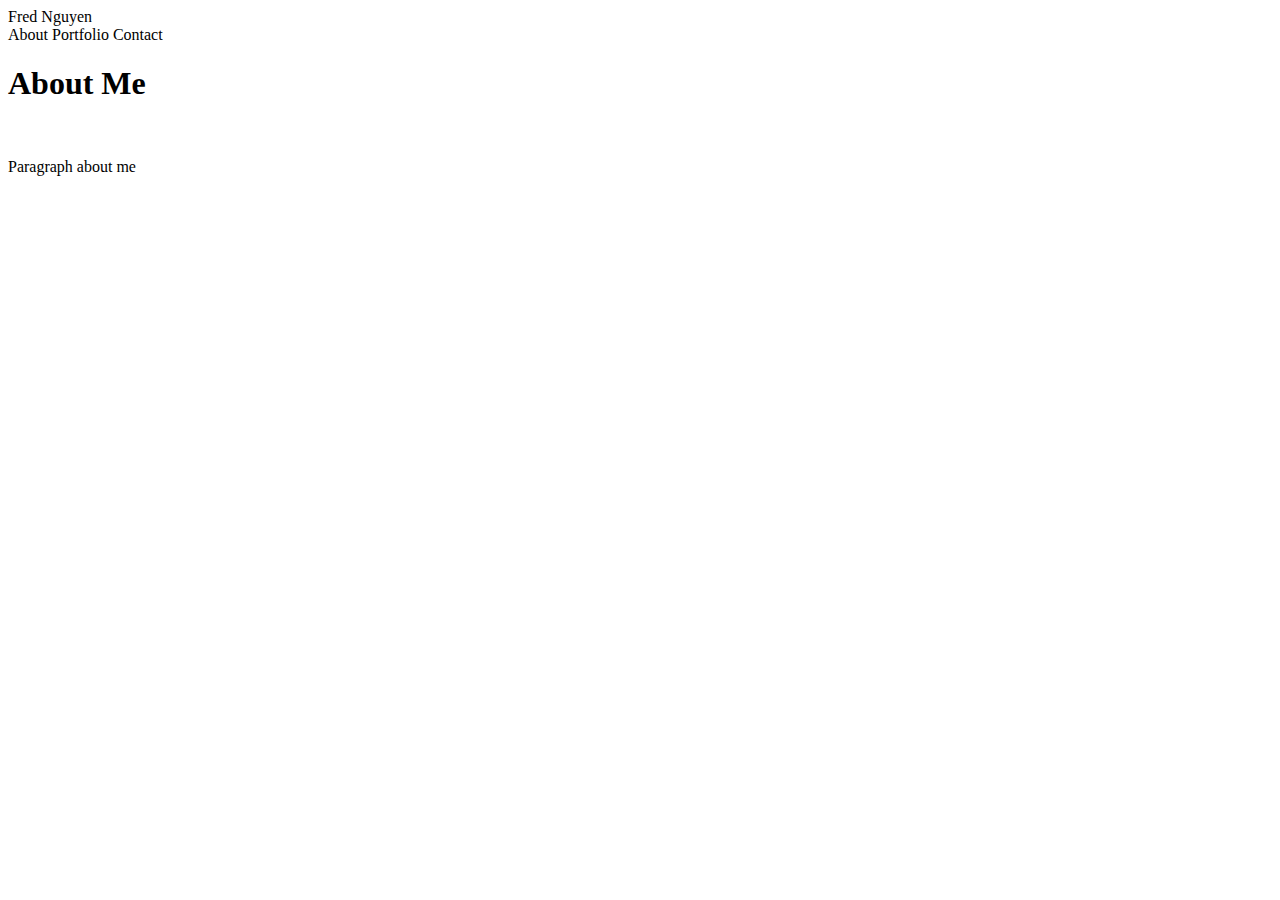
==== index.html @ c5648ea7 "edited the about me page and also started the portfolio html" ====
<!DOCTYPE html>
<html lang="en">

<head>
    <meta charset="UTF-8">
    <meta name="viewport" content="width=device-width, initial-scale=1.0">
    <meta http-equiv="X-UA-Compatible" content="ie=edge">
    <title>Fred Nguyen's About Me</title>
    <link rel="stylesheet" type="text/css" href="assets/css/style.css">
</head>

<body>
    <div>
        <header>Fred Nguyen</header>
        <nav>
            About
            Portfolio
            Contact
        </nav>
    </div>

    <div>
        <h1>
            About Me
        </h1>

        <img>

        <p>Paragraph about me</p>
    </div>
</body>

</html>
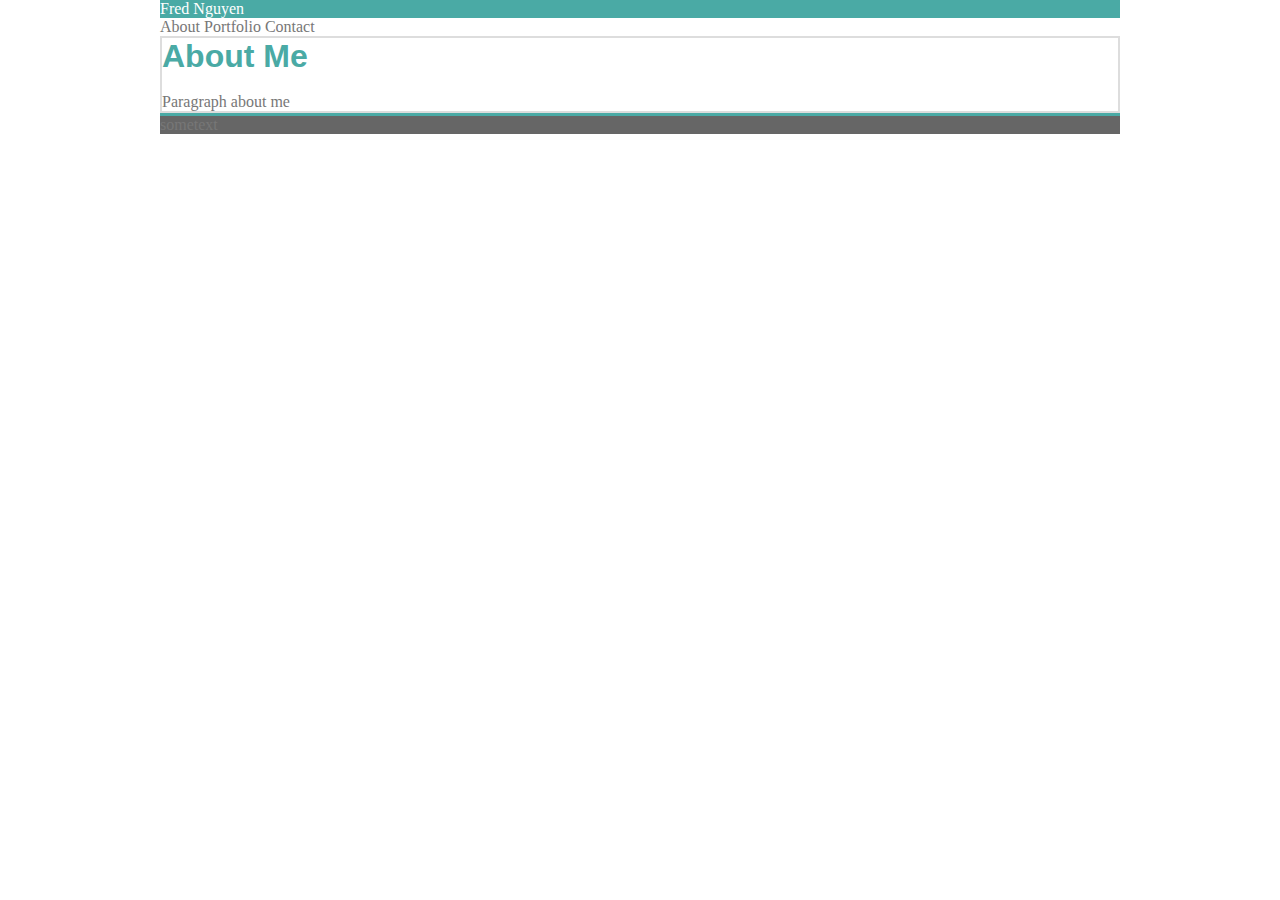
==== commit db15723a: "coded the basic color for the background and text" ====
--- a/index.html
+++ b/index.html
@@ -10,7 +10,7 @@
 </head>
 
 <body>
-    <div>
+    <div class="heading">
         <header>Fred Nguyen</header>
         <nav>
             About
@@ -19,7 +19,7 @@
         </nav>
     </div>
 
-    <div>
+    <div class="main-content">
         <h1>
             About Me
         </h1>
@@ -28,6 +28,8 @@
 
         <p>Paragraph about me</p>
     </div>
+
+    <footer>sometext</footer>
 </body>
 
 </html>--- a/assets/css/style.css
+++ b/assets/css/style.css
@@ -0,0 +1,36 @@
+* {
+    box-sizing: border-box;
+    margin: 0 auto;
+}
+
+body{
+    width: 960px;
+    color: #777777;
+}
+
+}
+.heading{
+    background-color: #ffffff;
+    border: solid 2px #cccccc;
+}
+
+.main-content {
+    background-color: #ffffff;
+    border: solid 2px #dddddd;
+}
+header {
+    background-color: #4aaaa5;
+    color: #ffffff;
+    font-family: Georgia, 'Times New Roman', Times, serif;
+}
+
+h1 {
+    font-family: Arial, Helvetica, sans-serif;
+    color: #4aaaa5;
+
+}
+
+footer {
+    background-color: #666666;
+    border-top: #4aaaa5 solid 3px;
+}
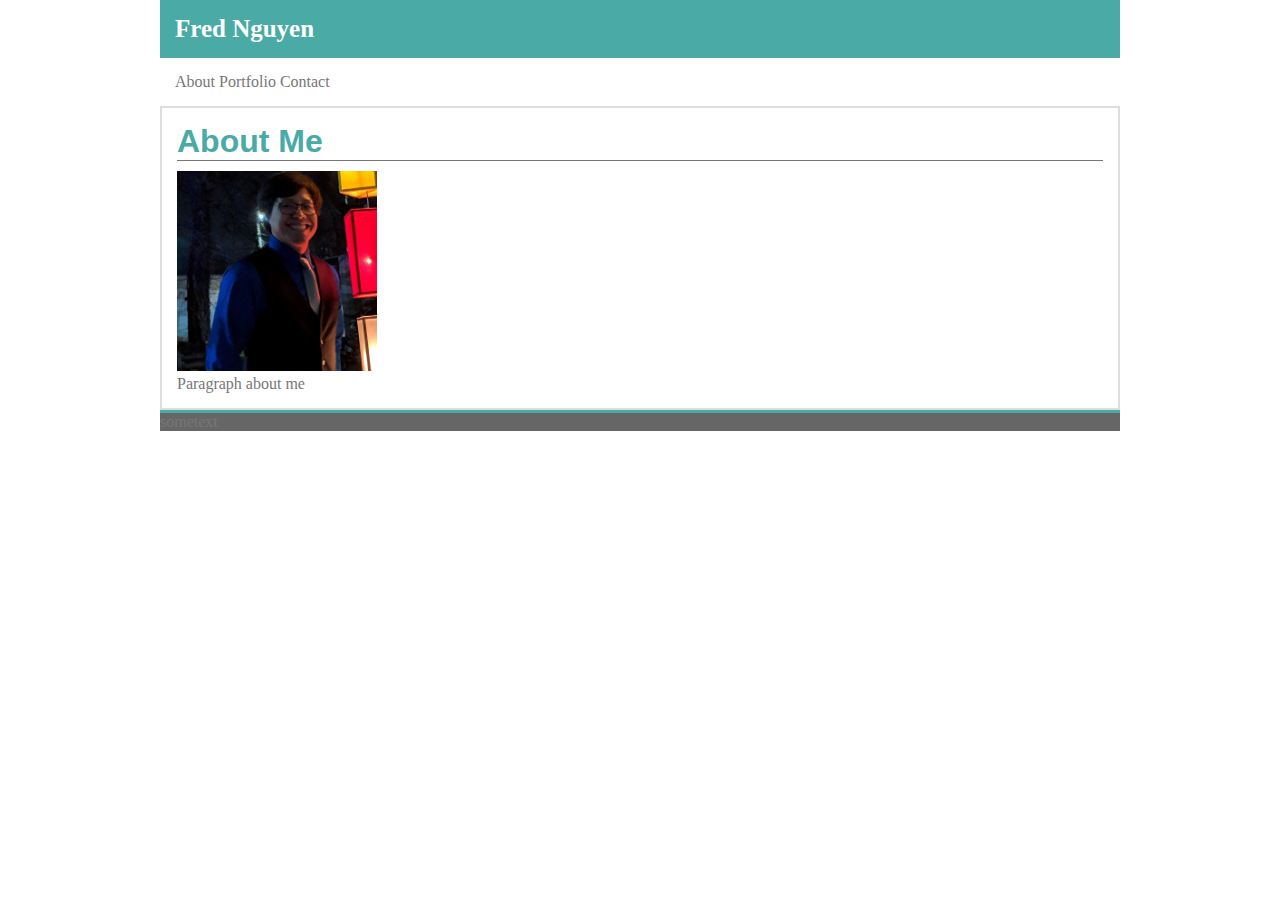
==== commit e6a77360: "added a profile picture and also edited the padding and margins in css" ====
--- a/index.html
+++ b/index.html
@@ -24,7 +24,7 @@
             About Me
         </h1>
 
-        <img>
+        <img src="assets/images/profile-picture.jpg" alt="Fred Nguyen Profile Picture">
 
         <p>Paragraph about me</p>
     </div>
--- a/assets/css/style.css
+++ b/assets/css/style.css
@@ -17,16 +17,32 @@
 .main-content {
     background-color: #ffffff;
     border: solid 2px #dddddd;
+    padding: 15px;
+
 }
 header {
     background-color: #4aaaa5;
     color: #ffffff;
     font-family: Georgia, 'Times New Roman', Times, serif;
+    font-size: 25px;
+    font-weight: bolder;
+    padding: 15px;
+}
+
+nav {
+    padding: 15px;
 }
 
 h1 {
     font-family: Arial, Helvetica, sans-serif;
     color: #4aaaa5;
+    border-bottom: #777777 1px solid;
+    margin: 10 px;
+}
+
+img {
+    width: 200px;
+    margin-top: 10px;
 
 }
 
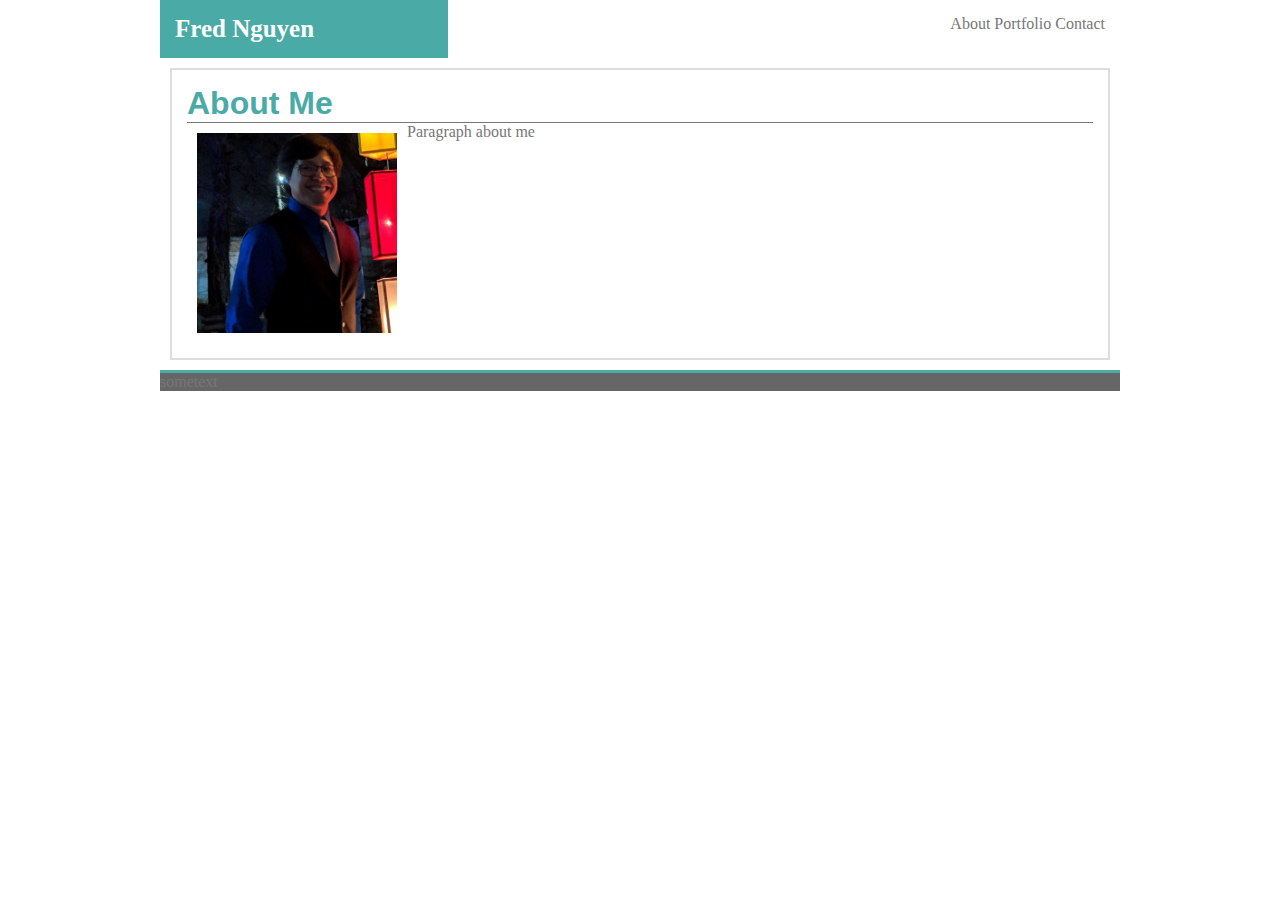
==== commit 70dcae64: "add div clearfix and edited the layout in style.css" ====
--- a/index.html
+++ b/index.html
@@ -10,23 +10,27 @@
 </head>
 
 <body>
-    <div class="heading">
-        <header>Fred Nguyen</header>
-        <nav>
-            About
-            Portfolio
-            Contact
-        </nav>
+    <div class="clearfix">
+        <div class="heading">
+            <header>Fred Nguyen</header>
+            <nav>
+                About
+                Portfolio
+                Contact
+            </nav>
+        </div>
     </div>
 
-    <div class="main-content">
-        <h1>
-            About Me
-        </h1>
+    <div class="clearfix">
+        <div class="main-content">
+            <h1>
+                About Me
+            </h1>
 
-        <img src="assets/images/profile-picture.jpg" alt="Fred Nguyen Profile Picture">
+            <img src="assets/images/profile-picture.jpg" alt="Fred Nguyen Profile Picture">
 
-        <p>Paragraph about me</p>
+            <p>Paragraph about me</p>
+        </div>
     </div>
 
     <footer>sometext</footer>
--- a/assets/css/style.css
+++ b/assets/css/style.css
@@ -18,6 +18,8 @@
     background-color: #ffffff;
     border: solid 2px #dddddd;
     padding: 15px;
+    margin: 10px;
+    overflow: auto;
 
 }
 header {
@@ -27,10 +29,15 @@
     font-size: 25px;
     font-weight: bolder;
     padding: 15px;
+    float: left;
+    width: 30%;
 }
 
 nav {
     padding: 15px;
+    text-align: end;
+    float:right;
+    width: 70%;
 }
 
 h1 {
@@ -41,12 +48,18 @@
 }
 
 img {
-    width: 200px;
-    margin-top: 10px;
-
+    width: 200px; 
+    margin: 10px;
+    float: left;
 }
 
 footer {
     background-color: #666666;
     border-top: #4aaaa5 solid 3px;
 }
+
+.clearfix::after{
+    content: "";
+    display: block;
+    clear: both;
+}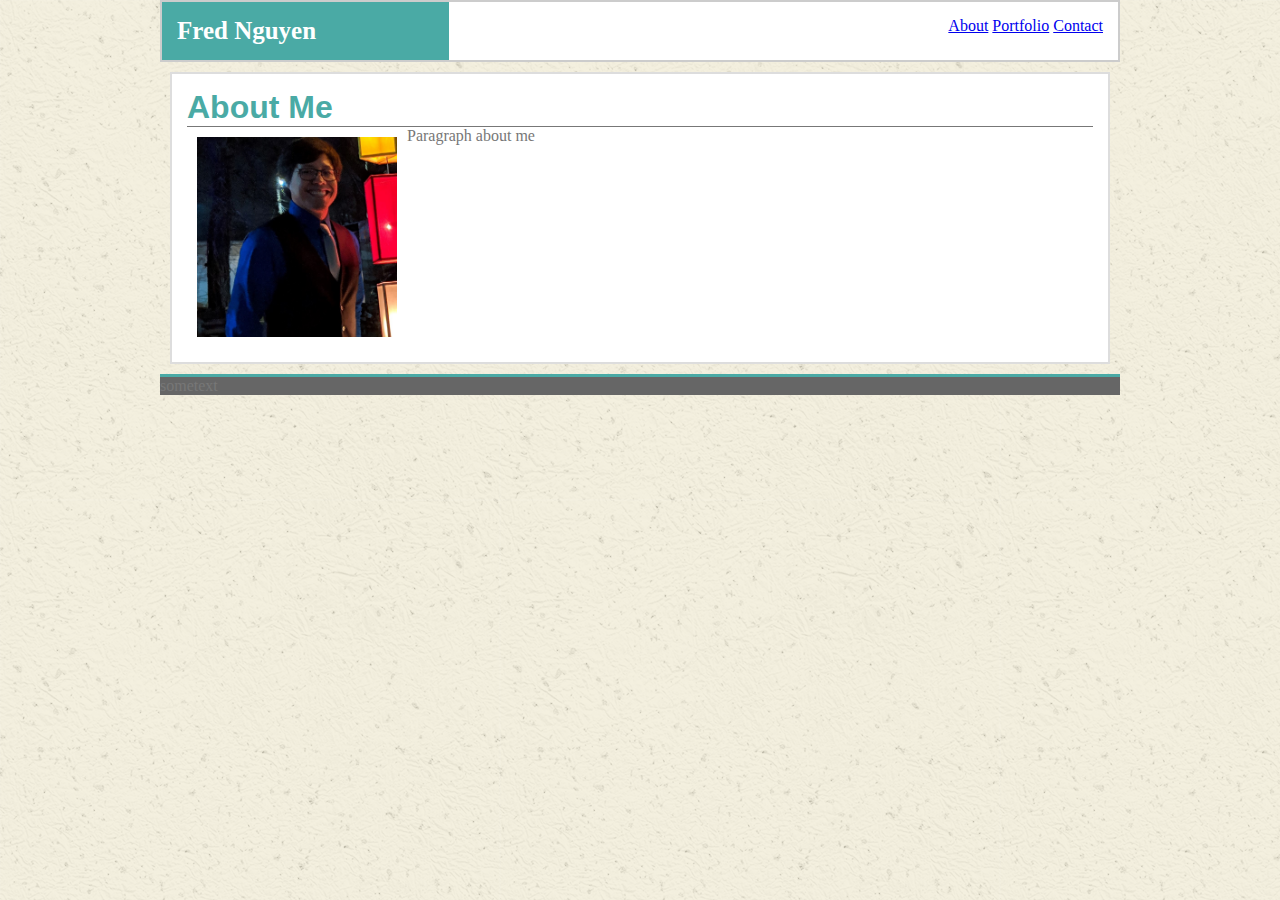
==== commit 2bada806: "made the navs into links in html" ====
--- a/index.html
+++ b/index.html
@@ -14,9 +14,9 @@
         <div class="heading">
             <header>Fred Nguyen</header>
             <nav>
-                About
-                Portfolio
-                Contact
+                <a href="#">About</a>
+                <a href="portfolio.html">Portfolio</a>
+                <a href="contact.html">Contact</a>
             </nav>
         </div>
     </div>
--- a/assets/css/style.css
+++ b/assets/css/style.css
@@ -6,12 +6,13 @@
 body{
     width: 960px;
     color: #777777;
+    background-image: url(../images/background.png);
 }
 
-}
-.heading{
+.heading {
     background-color: #ffffff;
-    border: solid 2px #cccccc;
+    border: 2px solid #cccccc;
+    overflow: auto;
 }
 
 .main-content {
@@ -20,8 +21,8 @@
     padding: 15px;
     margin: 10px;
     overflow: auto;
+}
 
-}
 header {
     background-color: #4aaaa5;
     color: #ffffff;
@@ -58,7 +59,7 @@
     border-top: #4aaaa5 solid 3px;
 }
 
-.clearfix::after{
+.clearfix::after {
     content: "";
     display: block;
     clear: both;
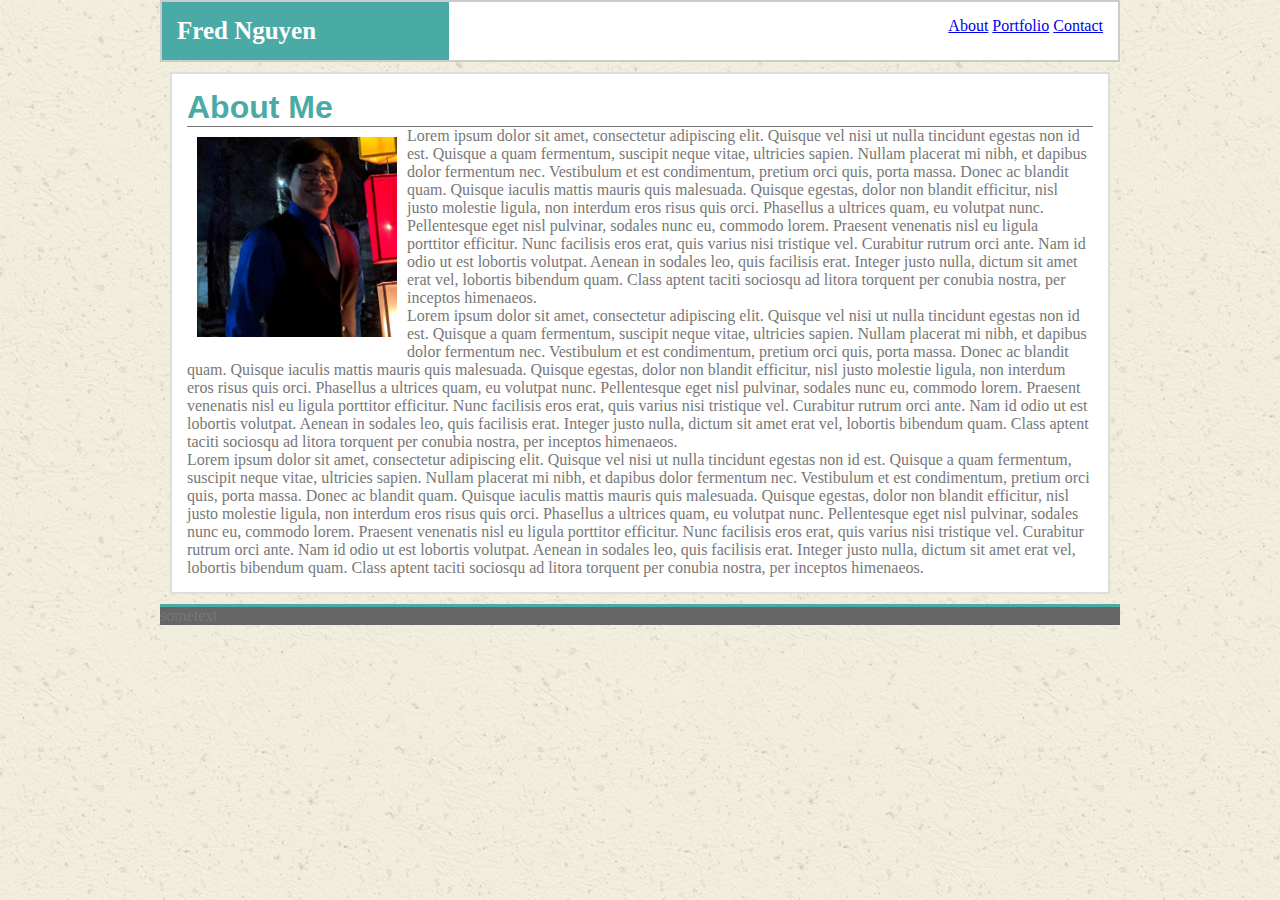
==== commit 304a0c0c: "Made a sticky footer where footer stays at the bottom no matter the content" ====
--- a/index.html
+++ b/index.html
@@ -10,30 +10,63 @@
 </head>
 
 <body>
-    <div class="clearfix">
-        <div class="heading">
-            <header>Fred Nguyen</header>
-            <nav>
-                <a href="#">About</a>
-                <a href="portfolio.html">Portfolio</a>
-                <a href="contact.html">Contact</a>
-            </nav>
+    <div class="topcontent">
+        <div class="clearfix">
+            <div class="heading">
+                <header>Fred Nguyen</header>
+                <nav>
+                    <a href="#">About</a>
+                    <a href="portfolio.html">Portfolio</a>
+                    <a href="contact.html">Contact</a>
+                </nav>
+            </div>
         </div>
+
+        <div class="clearfix">
+            <div class="main-content">
+                <h1>
+                    About Me
+                </h1>
+
+                <img src="assets/images/profile-picture.jpg" alt="Fred Nguyen Profile Picture">
+
+                <p>Lorem ipsum dolor sit amet, consectetur adipiscing elit. Quisque vel nisi ut nulla tincidunt
+                    egestas non id est. Quisque a quam fermentum, suscipit neque vitae, ultricies sapien. Nullam
+                    placerat mi nibh, et dapibus dolor fermentum nec. Vestibulum et est condimentum, pretium orci
+                    quis, porta massa. Donec ac blandit quam. Quisque iaculis mattis mauris quis malesuada. Quisque
+                    egestas, dolor non blandit efficitur, nisl justo molestie ligula, non interdum eros risus quis
+                    orci. Phasellus a ultrices quam, eu volutpat nunc. Pellentesque eget nisl pulvinar, sodales nunc
+                    eu, commodo lorem. Praesent venenatis nisl eu ligula porttitor efficitur. Nunc facilisis eros
+                    erat, quis varius nisi tristique vel. Curabitur rutrum orci ante. Nam id odio ut est lobortis
+                    volutpat. Aenean in sodales leo, quis facilisis erat. Integer justo nulla, dictum sit amet erat
+                    vel, lobortis bibendum quam. Class aptent taciti sociosqu ad litora torquent per conubia nostra,
+                    per inceptos himenaeos.</p>
+                <p>Lorem ipsum dolor sit amet, consectetur adipiscing elit. Quisque vel nisi ut nulla tincidunt
+                    egestas non id est. Quisque a quam fermentum, suscipit neque vitae, ultricies sapien. Nullam
+                    placerat mi nibh, et dapibus dolor fermentum nec. Vestibulum et est condimentum, pretium orci
+                    quis, porta massa. Donec ac blandit quam. Quisque iaculis mattis mauris quis malesuada. Quisque
+                    egestas, dolor non blandit efficitur, nisl justo molestie ligula, non interdum eros risus quis
+                    orci. Phasellus a ultrices quam, eu volutpat nunc. Pellentesque eget nisl pulvinar, sodales nunc
+                    eu, commodo lorem. Praesent venenatis nisl eu ligula porttitor efficitur. Nunc facilisis eros
+                    erat, quis varius nisi tristique vel. Curabitur rutrum orci ante. Nam id odio ut est lobortis
+                    volutpat. Aenean in sodales leo, quis facilisis erat. Integer justo nulla, dictum sit amet erat
+                    vel, lobortis bibendum quam. Class aptent taciti sociosqu ad litora torquent per conubia nostra,
+                    per inceptos himenaeos.</p>
+                <p>Lorem ipsum dolor sit amet, consectetur adipiscing elit. Quisque vel nisi ut nulla tincidunt
+                    egestas non id est. Quisque a quam fermentum, suscipit neque vitae, ultricies sapien. Nullam
+                    placerat mi nibh, et dapibus dolor fermentum nec. Vestibulum et est condimentum, pretium orci
+                    quis, porta massa. Donec ac blandit quam. Quisque iaculis mattis mauris quis malesuada. Quisque
+                    egestas, dolor non blandit efficitur, nisl justo molestie ligula, non interdum eros risus quis
+                    orci. Phasellus a ultrices quam, eu volutpat nunc. Pellentesque eget nisl pulvinar, sodales nunc
+                    eu, commodo lorem. Praesent venenatis nisl eu ligula porttitor efficitur. Nunc facilisis eros
+                    erat, quis varius nisi tristique vel. Curabitur rutrum orci ante. Nam id odio ut est lobortis
+                    volutpat. Aenean in sodales leo, quis facilisis erat. Integer justo nulla, dictum sit amet erat
+                    vel, lobortis bibendum quam. Class aptent taciti sociosqu ad litora torquent per conubia nostra,
+                    per inceptos himenaeos.</p>
+            </div>
+        </div>
+        <footer class="footer">sometext</footer>
     </div>
-
-    <div class="clearfix">
-        <div class="main-content">
-            <h1>
-                About Me
-            </h1>
-
-            <img src="assets/images/profile-picture.jpg" alt="Fred Nguyen Profile Picture">
-
-            <p>Paragraph about me</p>
-        </div>
-    </div>
-
-    <footer>sometext</footer>
 </body>
 
 </html>--- a/assets/css/style.css
+++ b/assets/css/style.css
@@ -7,6 +7,9 @@
     width: 960px;
     color: #777777;
     background-image: url(../images/background.png);
+    display: flexbox;
+    flex-direction: column;
+    height: 100%;
 }
 
 .heading {
@@ -63,4 +66,12 @@
     content: "";
     display: block;
     clear: both;
+}
+
+.topcontent{
+    flex: 1 0 auto;
+}
+
+.footer {
+    flex: none;
 }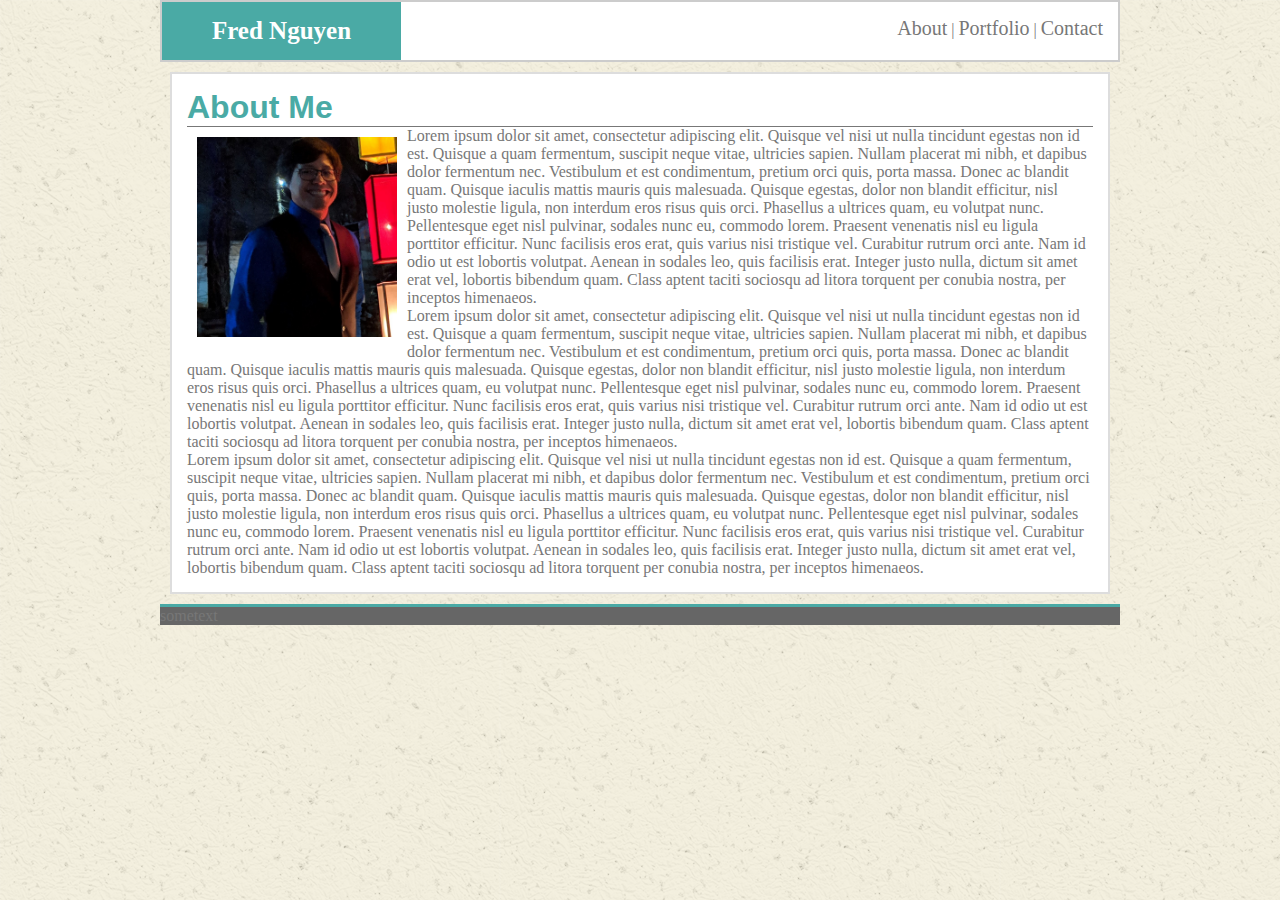
==== commit 80cc5a3a: "Added hover effects to the links" ====
--- a/index.html
+++ b/index.html
@@ -15,8 +15,8 @@
             <div class="heading">
                 <header>Fred Nguyen</header>
                 <nav>
-                    <a href="#">About</a>
-                    <a href="portfolio.html">Portfolio</a>
+                    <a href="#">About</a> &vert;
+                    <a href="portfolio.html">Portfolio</a> &vert;
                     <a href="contact.html">Contact</a>
                 </nav>
             </div>
--- a/assets/css/style.css
+++ b/assets/css/style.css
@@ -31,17 +31,18 @@
     color: #ffffff;
     font-family: Georgia, 'Times New Roman', Times, serif;
     font-size: 25px;
-    font-weight: bolder;
+    font-weight: bold;
+    text-align: center;
     padding: 15px;
     float: left;
-    width: 30%;
+    width: 25%;
 }
 
 nav {
     padding: 15px;
     text-align: end;
     float:right;
-    width: 70%;
+    width: 75%;
 }
 
 h1 {
@@ -74,4 +75,16 @@
 
 .footer {
     flex: none;
+}
+
+a {
+    text-decoration: none;
+    color: #777777;
+    font-size: 20px;
+}
+
+a:hover {
+    text-decoration: underline;
+    font-weight: bolder;
+    color:#4aaaa5;
 }